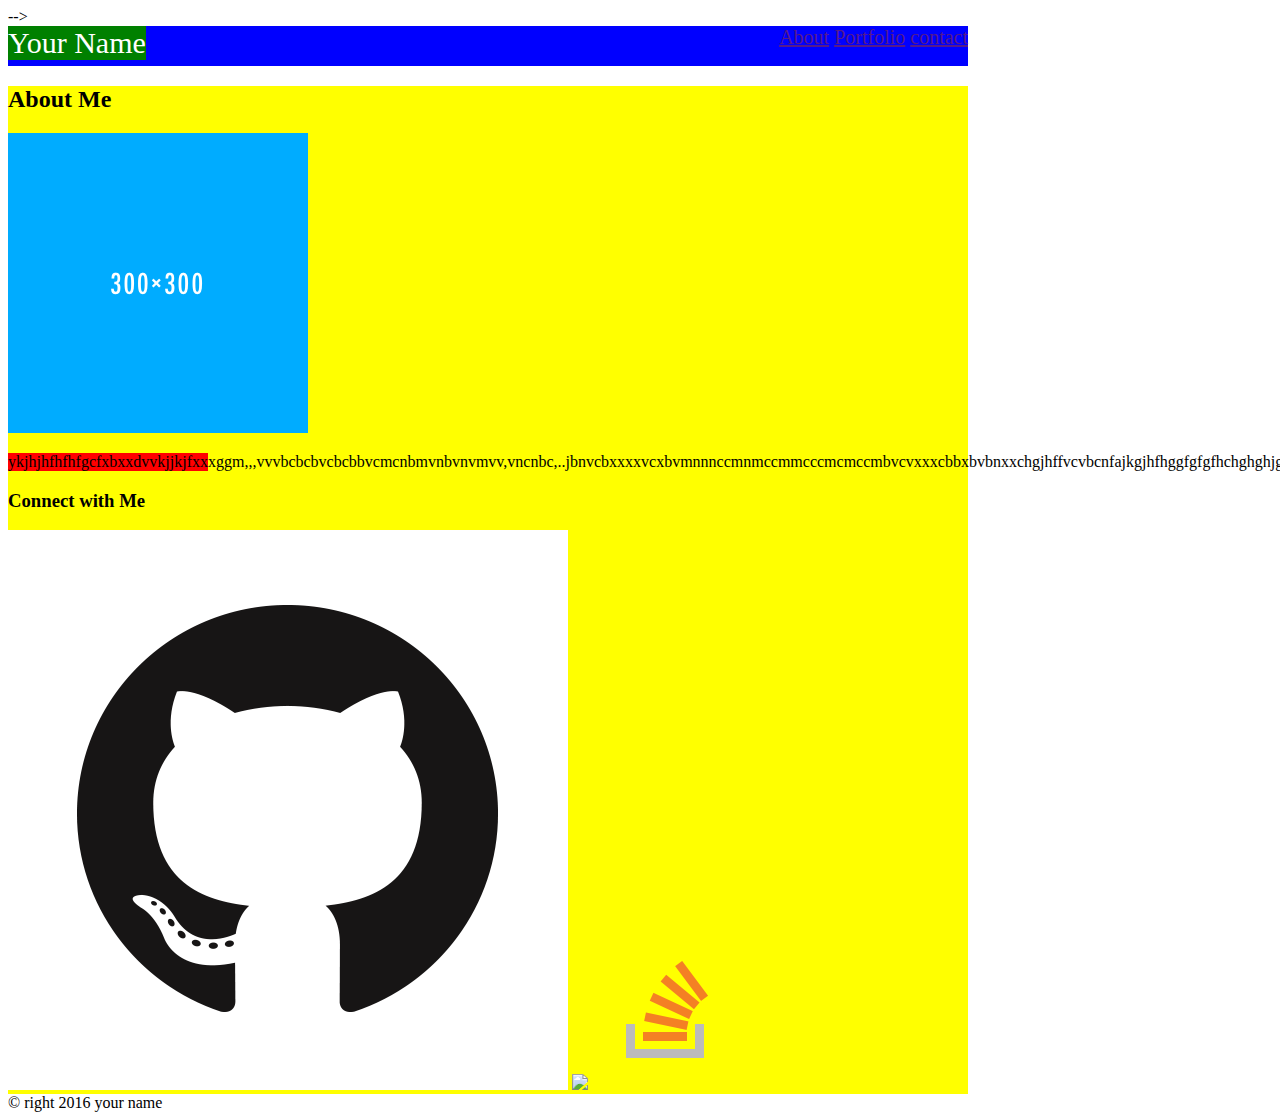
==== index.html @ 7ea89f91 "initial commit" ====
<!DOCTYPE html>
<html>
<head>
	<title>All about me</title>
	<link rel="stylesheet"
        <!-- type="text/css" href="assests/css/style.css"> -->
</head>
<body>
  <header>
    <section id="xo">Your Name </section>

    <section id="xy">
    <a href="">About</a>
    <a href="">Portfolio</a>
    <a href="">contact</a>
    </section>
  </header>

  <div class="toot">
    <section id="xx">
  	  <h2>About Me</h2>
  	  <img src="assests/images/4.png">
  	  <p>ykjhjhfhfhfgcfxbxxdvvkjjkjfxxxggm,,,vvvbcbcbvcbcbbvcmcnbmvnbvnvmvv,vncnbc,..[base64];i2ruiruu2rli3kekhfeklhhewlkhfkefwehkfhjbew;fhlewjkfhlkbewhlkfhwewkuewyiipyqil;hgkuf;iebdgfd</p>
    </section>

    <section>
  	<h3>Connect with Me</h3>
  	<a href=""><img src="assests/images/3.png"></a>
  	<a href=""><img src="assests/images/2.png"></a>
  	<a href=""><img src="assests/images/1.png"></a>
    </section>
  </div>  

  <footer>&copy right 2016 your name</footer>

</body>
</html>
---- assests/css/style.css ----
header {
	background-color: blue;
	margin: 0;
	height: 40px;
}

body{
	width: 960px;
   overflow:auto;
}
.toot{
	background: yellow;
	clear: both;

}
#xo {
	float: left;
	font-size: 30px;
	color:  white;
	background-color: green

	
}
#xy {
	float: right;
	font-size: 20px;
}
p {
	width: 200px;
	background: red;



}
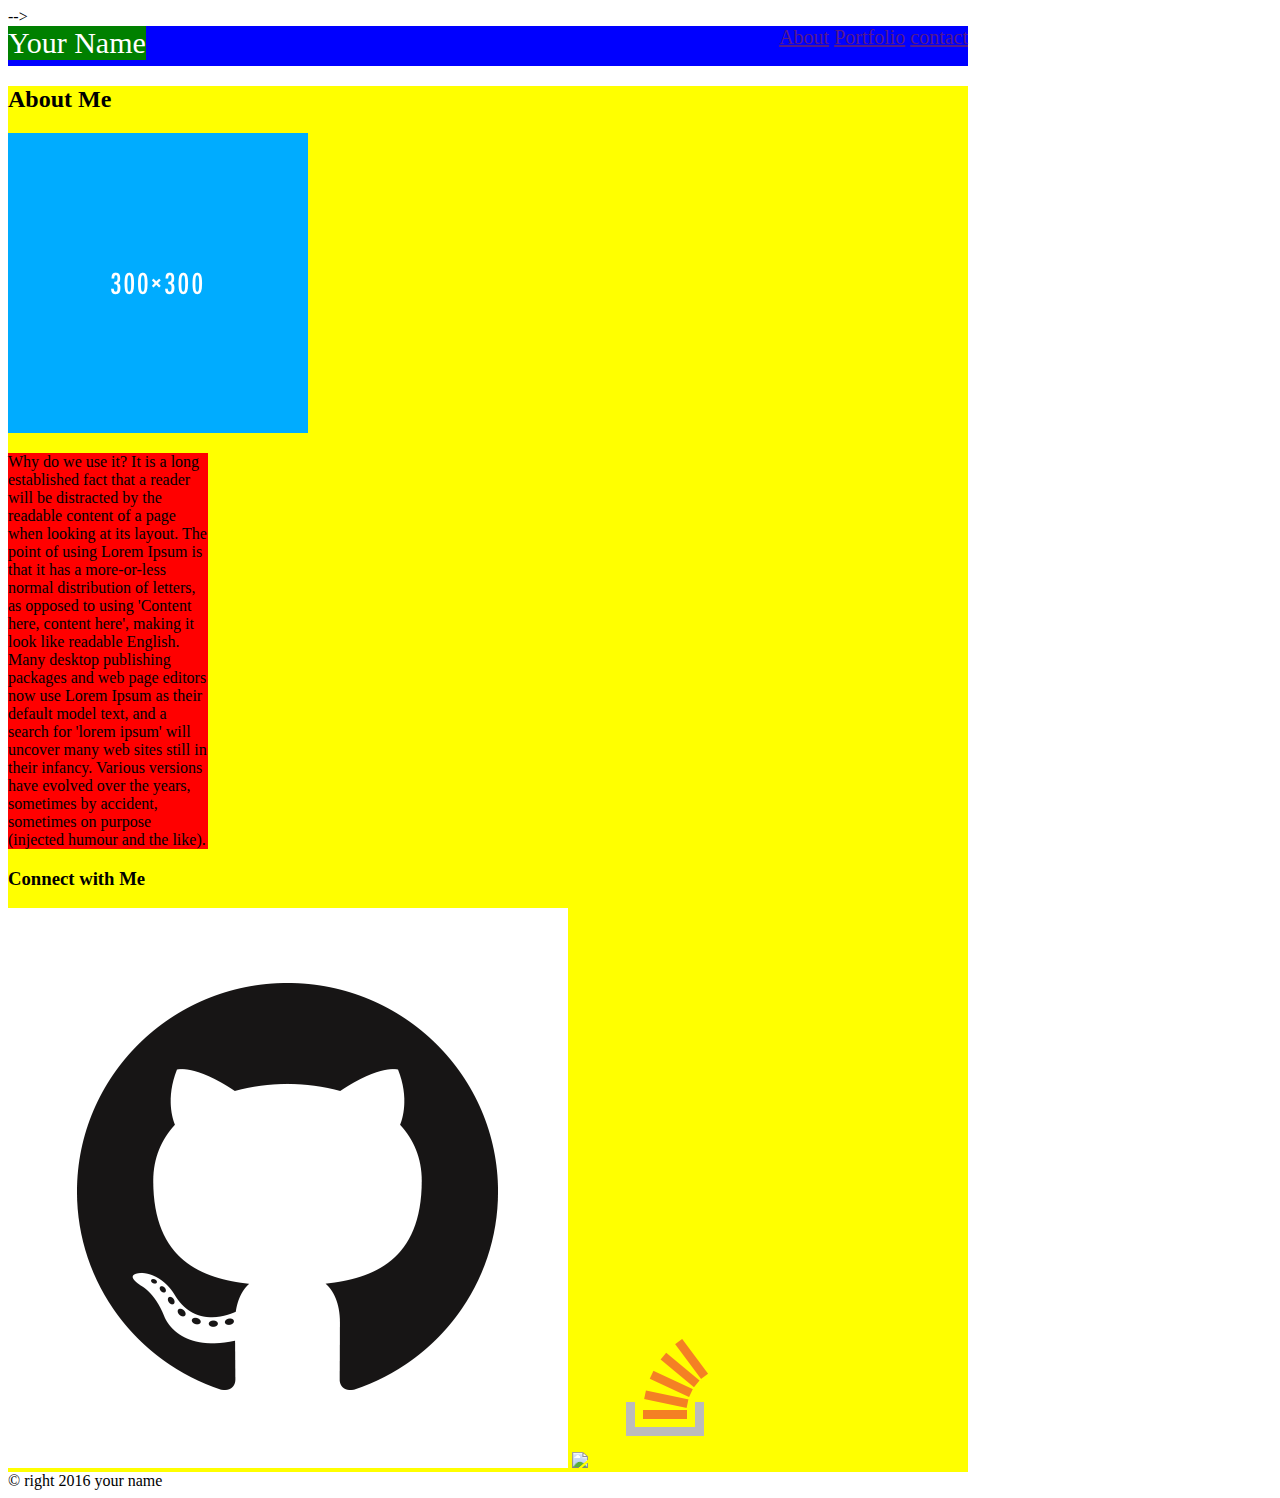
==== commit 8e2d76cb: "add php file" ====
--- a/index.html
+++ b/index.html
@@ -20,7 +20,12 @@
     <section id="xx">
   	  <h2>About Me</h2>
   	  <img src="assests/images/4.png">
-  	  <p>ykjhjhfhfhfgcfxbxxdvvkjjkjfxxxggm,,,vvvbcbcbvcbcbbvcmcnbmvnbvnvmvv,vncnbc,..[base64];i2ruiruu2rli3kekhfeklhhewlkhfkefwehkfhjbew;fhlewjkfhlkbewhlkfhwewkuewyiipyqil;hgkuf;iebdgfd</p>
+  	  <p>
+Why do we use it?
+It is a long established fact that a reader will be distracted by the readable content of a page when looking at its layout. The point of using Lorem Ipsum is that it has a more-or-less normal distribution of letters, as opposed to using 'Content here, content here', making it look like readable English. Many desktop publishing packages and web page editors now use Lorem Ipsum as their default model text, and a search for 'lorem ipsum' will uncover many web sites still in their infancy. Various versions have evolved over the years, sometimes by accident, sometimes on purpose (injected humour and the like).
+
+
+</p>
     </section>
 
     <section>
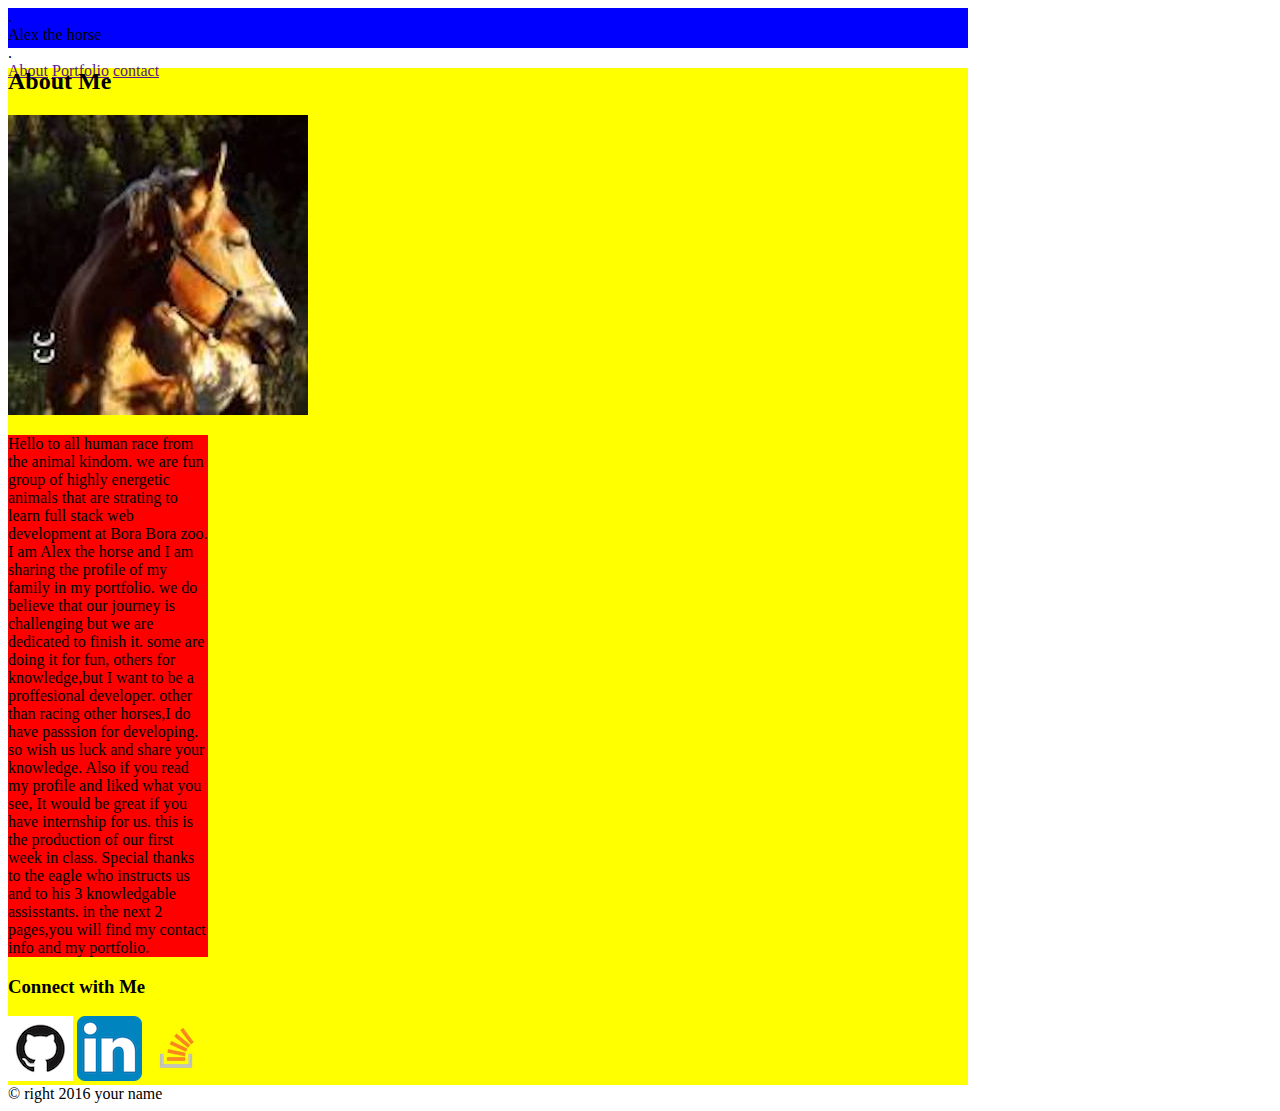
==== commit 653c7857: "second commit" ====
--- a/index.html
+++ b/index.html
@@ -1,38 +1,52 @@
 <!DOCTYPE html>
 <html>
+
 <head>
 	<title>All about me</title>
 	<link rel="stylesheet"
-        <!-- type="text/css" href="assests/css/style.css"> -->
+        type="text/css" href="assests/css/style.css">
 </head>
+
 <body>
   <header>
-    <section id="xo">Your Name </section>
-
-    <section id="xy">
-    <a href="">About</a>
-    <a href="">Portfolio</a>
-    <a href="">contact</a>
+    <section id="empty1">.</section>
+    <section id="name">Alex the horse </section>
+    <section id="empty2">.</section>
+    <section id="port">
+      <a href="">About</a>
+      <a href="">Portfolio</a>
+      <a href="">contact</a>
     </section>
   </header>
 
   <div class="toot">
-    <section id="xx">
+    <section id="all">
   	  <h2>About Me</h2>
-  	  <img src="assests/images/4.png">
-  	  <p>
-Why do we use it?
-It is a long established fact that a reader will be distracted by the readable content of a page when looking at its layout. The point of using Lorem Ipsum is that it has a more-or-less normal distribution of letters, as opposed to using 'Content here, content here', making it look like readable English. Many desktop publishing packages and web page editors now use Lorem Ipsum as their default model text, and a search for 'lorem ipsum' will uncover many web sites still in their infancy. Various versions have evolved over the years, sometimes by accident, sometimes on purpose (injected humour and the like).
+  	  <img src="assests/images/6.jpeg">
+  	  <p>Hello to all human race from the animal 
+         kindom.
+         we are fun group of highly energetic animals that are strating to learn full stack web development at Bora Bora zoo.
+         I am Alex the horse and I am sharing the profile of my family in my portfolio.
+         we do believe that our journey is challenging but we are dedicated to finish it.
+         some are doing it for fun, others for knowledge,but I want to be a proffesional developer.
+         other than racing other horses,I do have passsion for developing.
+         so wish us luck and share your knowledge.
+         Also if you read my profile and liked what you see, It would be great if you have internship for us.
+         this is the production of our first week  in class.
+         
+         Special thanks  to the eagle who instructs us and to his 3 knowledgable assisstants.
+         in the next 2 pages,you will find my contact info and my portfolio.
 
+         
+        
+      </p>
+     </section>
 
-</p>
-    </section>
-
-    <section>
-  	<h3>Connect with Me</h3>
-  	<a href=""><img src="assests/images/3.png"></a>
-  	<a href=""><img src="assests/images/2.png"></a>
-  	<a href=""><img src="assests/images/1.png"></a>
+    <section id="connect">
+      <h3>Connect with Me</h3>
+      <a href="https://github.com/"><img src="assests/images/3.png"></a>
+      <a href="https://www.linkedin.com/in/anter-rezk-4057ab12b/"><img src="assests/images/2.png"></a>
+      <a href="http://stackoverflow.com/users/7122760/anter?tab=profile"><img src="assests/images/1.png"></a>
     </section>
   </div>  
 
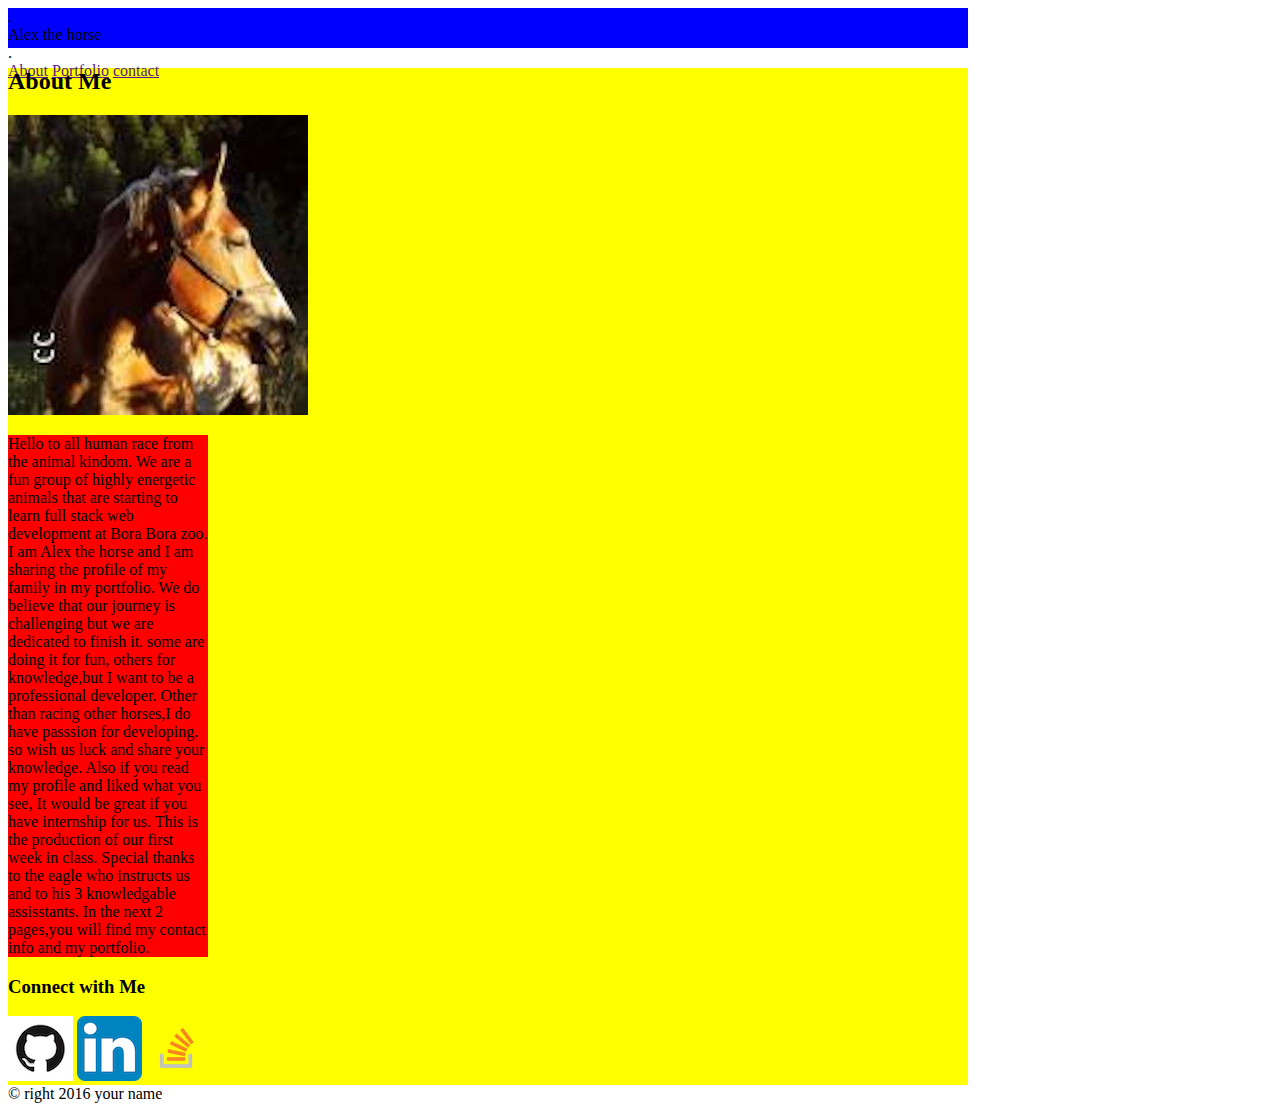
==== commit e9d3a010: "third commit" ====
--- a/index.html
+++ b/index.html
@@ -25,20 +25,17 @@
   	  <img src="assests/images/6.jpeg">
   	  <p>Hello to all human race from the animal 
          kindom.
-         we are fun group of highly energetic animals that are strating to learn full stack web development at Bora Bora zoo.
+         We are a fun group of highly energetic animals that are starting to learn full stack web development at Bora Bora zoo.
          I am Alex the horse and I am sharing the profile of my family in my portfolio.
-         we do believe that our journey is challenging but we are dedicated to finish it.
-         some are doing it for fun, others for knowledge,but I want to be a proffesional developer.
-         other than racing other horses,I do have passsion for developing.
+         We do believe that our journey is challenging but we are dedicated to finish it.
+         some are doing it for fun, others for knowledge,but I want to be a professional developer.
+         Other than racing other horses,I do have passsion for developing.
          so wish us luck and share your knowledge.
          Also if you read my profile and liked what you see, It would be great if you have internship for us.
-         this is the production of our first week  in class.
-         
+         This is the production of our first week  in class.
          Special thanks  to the eagle who instructs us and to his 3 knowledgable assisstants.
-         in the next 2 pages,you will find my contact info and my portfolio.
+         In the next 2 pages,you will find my contact info and my portfolio.
 
-         
-        
       </p>
      </section>
 
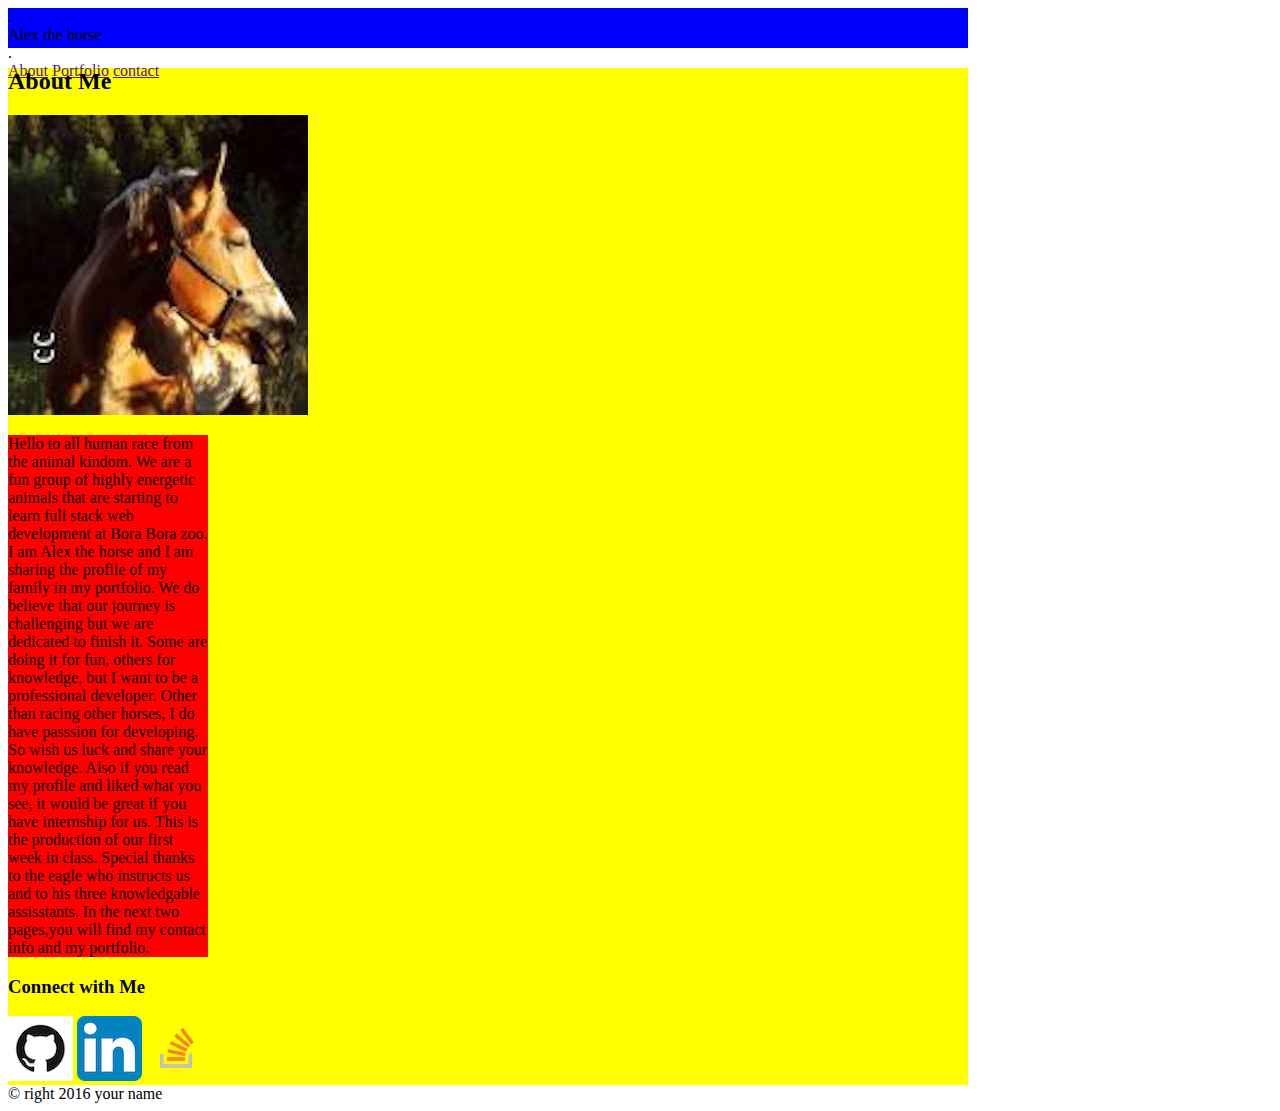
==== commit ed65e78d: "fourth commit" ====
--- a/index.html
+++ b/index.html
@@ -28,13 +28,13 @@
          We are a fun group of highly energetic animals that are starting to learn full stack web development at Bora Bora zoo.
          I am Alex the horse and I am sharing the profile of my family in my portfolio.
          We do believe that our journey is challenging but we are dedicated to finish it.
-         some are doing it for fun, others for knowledge,but I want to be a professional developer.
-         Other than racing other horses,I do have passsion for developing.
-         so wish us luck and share your knowledge.
-         Also if you read my profile and liked what you see, It would be great if you have internship for us.
+         Some are doing it for fun, others for knowledge, but I want to be a professional developer.
+         Other than racing other horses, I do have passsion for developing.
+         So wish us luck and share your knowledge.
+         Also if you read my profile and liked what you see, it would be great if you have internship for us.
          This is the production of our first week  in class.
-         Special thanks  to the eagle who instructs us and to his 3 knowledgable assisstants.
-         In the next 2 pages,you will find my contact info and my portfolio.
+         Special thanks  to the eagle who instructs us and to his three knowledgable assisstants.
+         In the next two pages,you will find my contact info and my portfolio.
 
       </p>
      </section>
